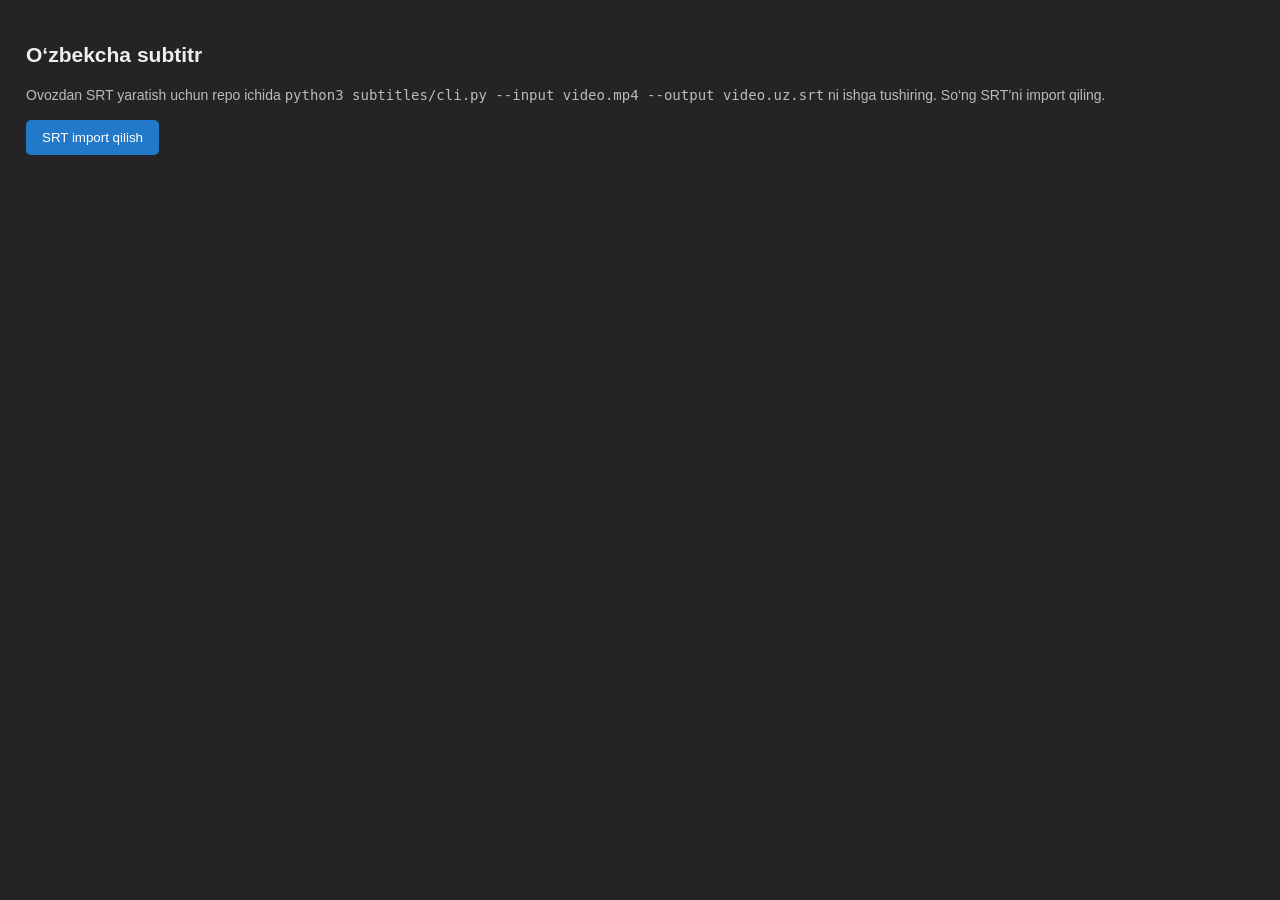
==== adobe/premiere-uxp/index.html @ a4f7944d "Add Premiere UXP subtitle importer: adobe/premiere-uxp/index.html" ====
<!doctype html>
<html lang="uz">
<head><meta charset="utf-8"><title>Uzbek Subtitles</title>
<style>body{font:14px Arial,sans-serif;background:#242424;color:#eee;padding:18px}p{line-height:1.5;color:#bbb}button{padding:10px 16px;background:#2279c9;border:0;border-radius:5px;color:white;cursor:pointer}#status{margin-top:15px;white-space:pre-wrap}</style>
</head>
<body>
<h2>O‘zbekcha subtitr</h2>
<p>Ovozdan SRT yaratish uchun repo ichida <code>python3 subtitles/cli.py --input video.mp4 --output video.uz.srt</code> ni ishga tushiring. So‘ng SRT’ni import qiling.</p>
<button id="import">SRT import qilish</button>
<div id="status" role="status"></div>
<script src="index.js"></script>
</body></html>
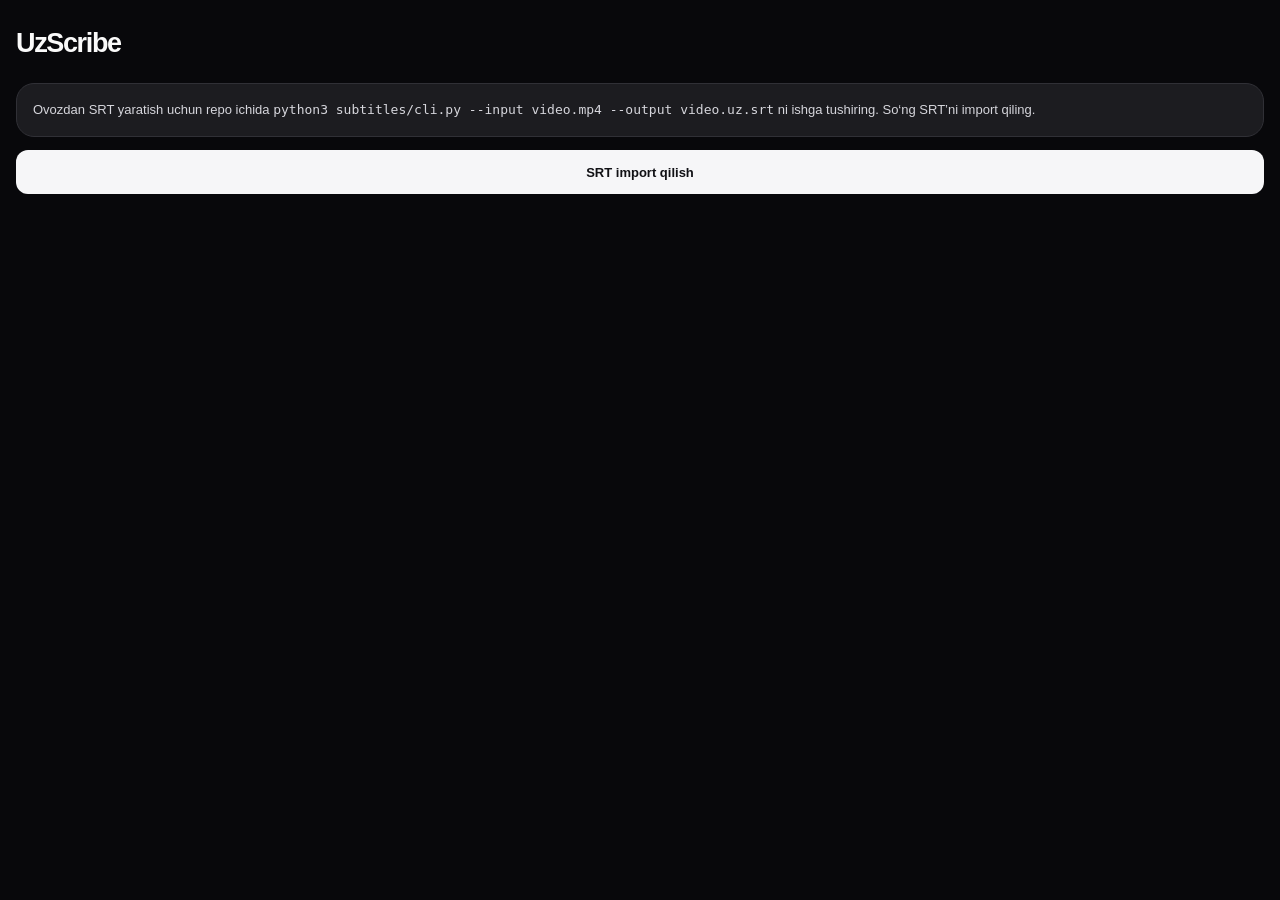
==== commit a5211d29: "Brand subtitle panel as UzScribe and refresh minimal dark UI" ====
--- a/adobe/premiere-uxp/index.html
+++ b/adobe/premiere-uxp/index.html
@@ -1,10 +1,10 @@
 <!doctype html>
 <html lang="uz">
-<head><meta charset="utf-8"><title>Uzbek Subtitles</title>
-<style>body{font:14px Arial,sans-serif;background:#242424;color:#eee;padding:18px}p{line-height:1.5;color:#bbb}button{padding:10px 16px;background:#2279c9;border:0;border-radius:5px;color:white;cursor:pointer}#status{margin-top:15px;white-space:pre-wrap}</style>
+<head><meta charset="utf-8"><title>UzScribe</title>
+<style>body{box-sizing:border-box;margin:0;padding:24px 16px;background:#08080b;color:#fafafa;font:13px/1.45 -apple-system,BlinkMacSystemFont,"Segoe UI",Arial,sans-serif}h2{margin:0 0 20px;font-size:27px;letter-spacing:-.05em}p{padding:16px;border:1px solid #303036;border-radius:18px;background:#1c1c20;line-height:1.55;color:#d6d6dc}button{width:100%;min-height:44px;border:0;border-radius:12px;background:#f6f6f8;color:#111115;font-size:13px;font-weight:700;font-family:inherit;cursor:pointer}button:hover{background:#dedee4}#status{margin-top:15px;white-space:pre-wrap;color:#d1d1d9}</style>
 </head>
 <body>
-<h2>O‘zbekcha subtitr</h2>
+<h2>UzScribe</h2>
 <p>Ovozdan SRT yaratish uchun repo ichida <code>python3 subtitles/cli.py --input video.mp4 --output video.uz.srt</code> ni ishga tushiring. So‘ng SRT’ni import qiling.</p>
 <button id="import">SRT import qilish</button>
 <div id="status" role="status"></div>
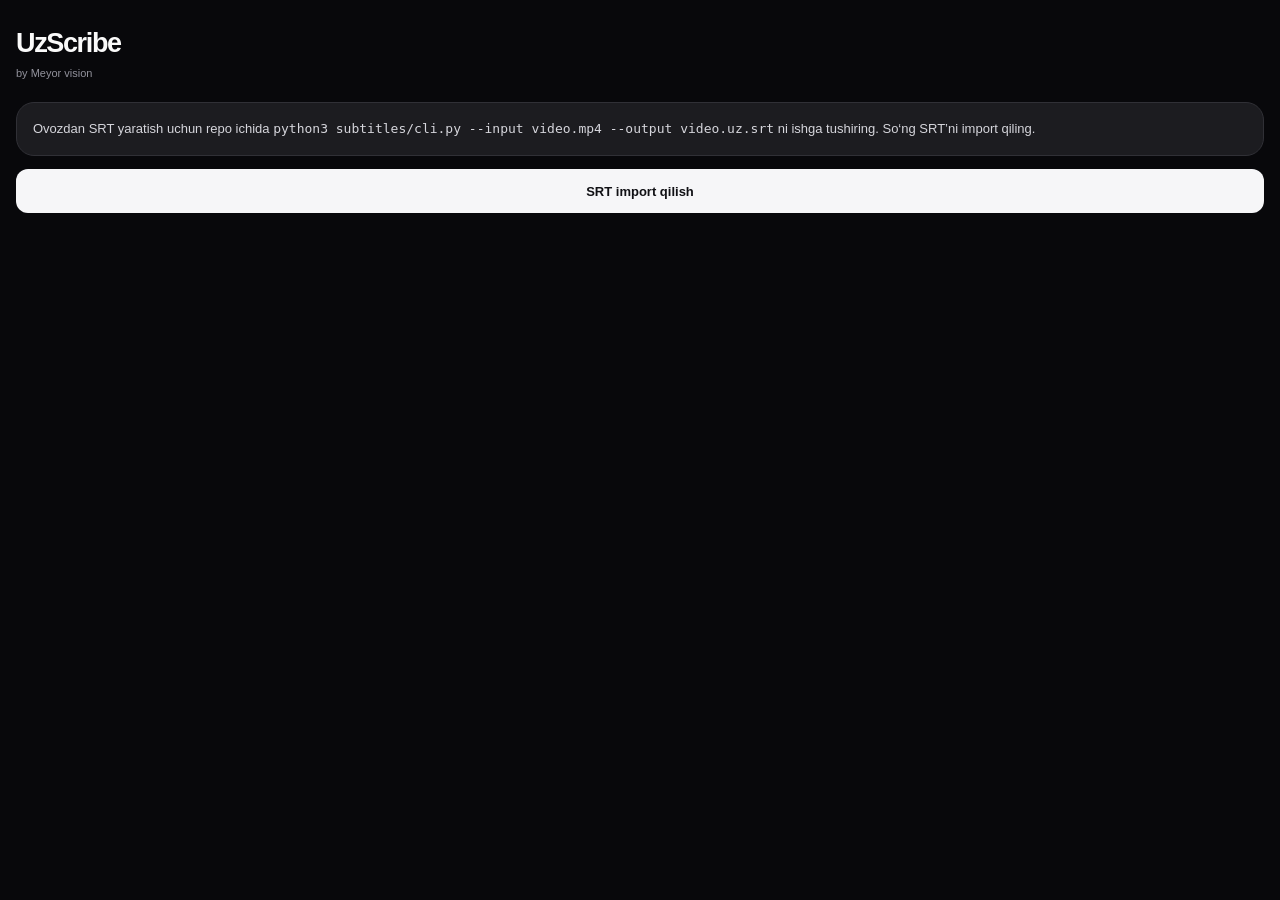
==== commit e9eadeba: "Add GitHub checkout installer and Meyor vision panel credit" ====
--- a/adobe/premiere-uxp/index.html
+++ b/adobe/premiere-uxp/index.html
@@ -1,10 +1,10 @@
 <!doctype html>
 <html lang="uz">
 <head><meta charset="utf-8"><title>UzScribe</title>
-<style>body{box-sizing:border-box;margin:0;padding:24px 16px;background:#08080b;color:#fafafa;font:13px/1.45 -apple-system,BlinkMacSystemFont,"Segoe UI",Arial,sans-serif}h2{margin:0 0 20px;font-size:27px;letter-spacing:-.05em}p{padding:16px;border:1px solid #303036;border-radius:18px;background:#1c1c20;line-height:1.55;color:#d6d6dc}button{width:100%;min-height:44px;border:0;border-radius:12px;background:#f6f6f8;color:#111115;font-size:13px;font-weight:700;font-family:inherit;cursor:pointer}button:hover{background:#dedee4}#status{margin-top:15px;white-space:pre-wrap;color:#d1d1d9}</style>
+<style>body{box-sizing:border-box;margin:0;padding:24px 16px;background:#08080b;color:#fafafa;font:13px/1.45 -apple-system,BlinkMacSystemFont,"Segoe UI",Arial,sans-serif}h2{margin:0;font-size:27px;letter-spacing:-.05em}p{padding:16px;border:1px solid #303036;border-radius:18px;background:#1c1c20;line-height:1.55;color:#d6d6dc}.brand{margin:2px 0 20px;padding:0;border:0;background:none;color:#92929c;font-size:11px}button{width:100%;min-height:44px;border:0;border-radius:12px;background:#f6f6f8;color:#111115;font-size:13px;font-weight:700;font-family:inherit;cursor:pointer}button:hover{background:#dedee4}#status{margin-top:15px;white-space:pre-wrap;color:#d1d1d9}</style>
 </head>
 <body>
-<h2>UzScribe</h2>
+<h2>UzScribe</h2><p class="brand">by Meyor vision</p>
 <p>Ovozdan SRT yaratish uchun repo ichida <code>python3 subtitles/cli.py --input video.mp4 --output video.uz.srt</code> ni ishga tushiring. So‘ng SRT’ni import qiling.</p>
 <button id="import">SRT import qilish</button>
 <div id="status" role="status"></div>
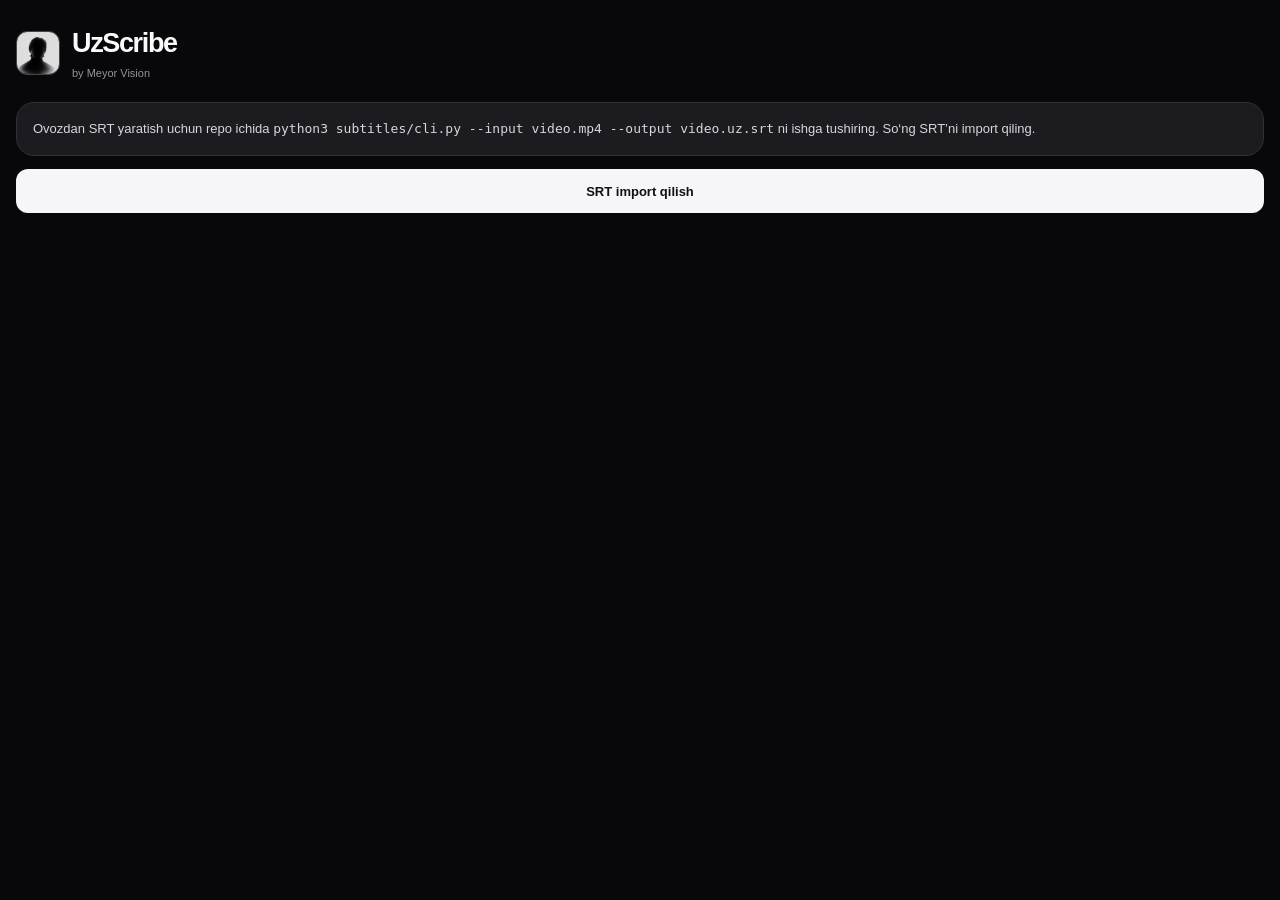
==== commit 03668175: "Use custom UzScribe portrait logo and Meyor Vision byline" ====
--- a/adobe/premiere-uxp/index.html
+++ b/adobe/premiere-uxp/index.html
@@ -1,10 +1,10 @@
 <!doctype html>
 <html lang="uz">
 <head><meta charset="utf-8"><title>UzScribe</title>
-<style>body{box-sizing:border-box;margin:0;padding:24px 16px;background:#08080b;color:#fafafa;font:13px/1.45 -apple-system,BlinkMacSystemFont,"Segoe UI",Arial,sans-serif}h2{margin:0;font-size:27px;letter-spacing:-.05em}p{padding:16px;border:1px solid #303036;border-radius:18px;background:#1c1c20;line-height:1.55;color:#d6d6dc}.brand{margin:2px 0 20px;padding:0;border:0;background:none;color:#92929c;font-size:11px}button{width:100%;min-height:44px;border:0;border-radius:12px;background:#f6f6f8;color:#111115;font-size:13px;font-weight:700;font-family:inherit;cursor:pointer}button:hover{background:#dedee4}#status{margin-top:15px;white-space:pre-wrap;color:#d1d1d9}</style>
+<style>body{box-sizing:border-box;margin:0;padding:24px 16px;background:#08080b;color:#fafafa;font:13px/1.45 -apple-system,BlinkMacSystemFont,"Segoe UI",Arial,sans-serif}.header{display:flex;align-items:center;gap:12px;margin-bottom:20px}.mark{width:42px;height:42px;border:1px solid #44444b;border-radius:11px;object-fit:cover}h2{margin:0;font-size:27px;letter-spacing:-.05em}p{padding:16px;border:1px solid #303036;border-radius:18px;background:#1c1c20;line-height:1.55;color:#d6d6dc}.brand{margin:2px 0 0;padding:0;border:0;background:none;color:#92929c;font-size:11px}button{width:100%;min-height:44px;border:0;border-radius:12px;background:#f6f6f8;color:#111115;font-size:13px;font-weight:700;font-family:inherit;cursor:pointer}button:hover{background:#dedee4}#status{margin-top:15px;white-space:pre-wrap;color:#d1d1d9}</style>
 </head>
 <body>
-<h2>UzScribe</h2><p class="brand">by Meyor vision</p>
+<header class="header"><img class="mark" src="assets/uzscribe-logo.jpg" alt="" aria-hidden="true"><div><h2>UzScribe</h2><p class="brand">by Meyor Vision</p></div></header>
 <p>Ovozdan SRT yaratish uchun repo ichida <code>python3 subtitles/cli.py --input video.mp4 --output video.uz.srt</code> ni ishga tushiring. So‘ng SRT’ni import qiling.</p>
 <button id="import">SRT import qilish</button>
 <div id="status" role="status"></div>
